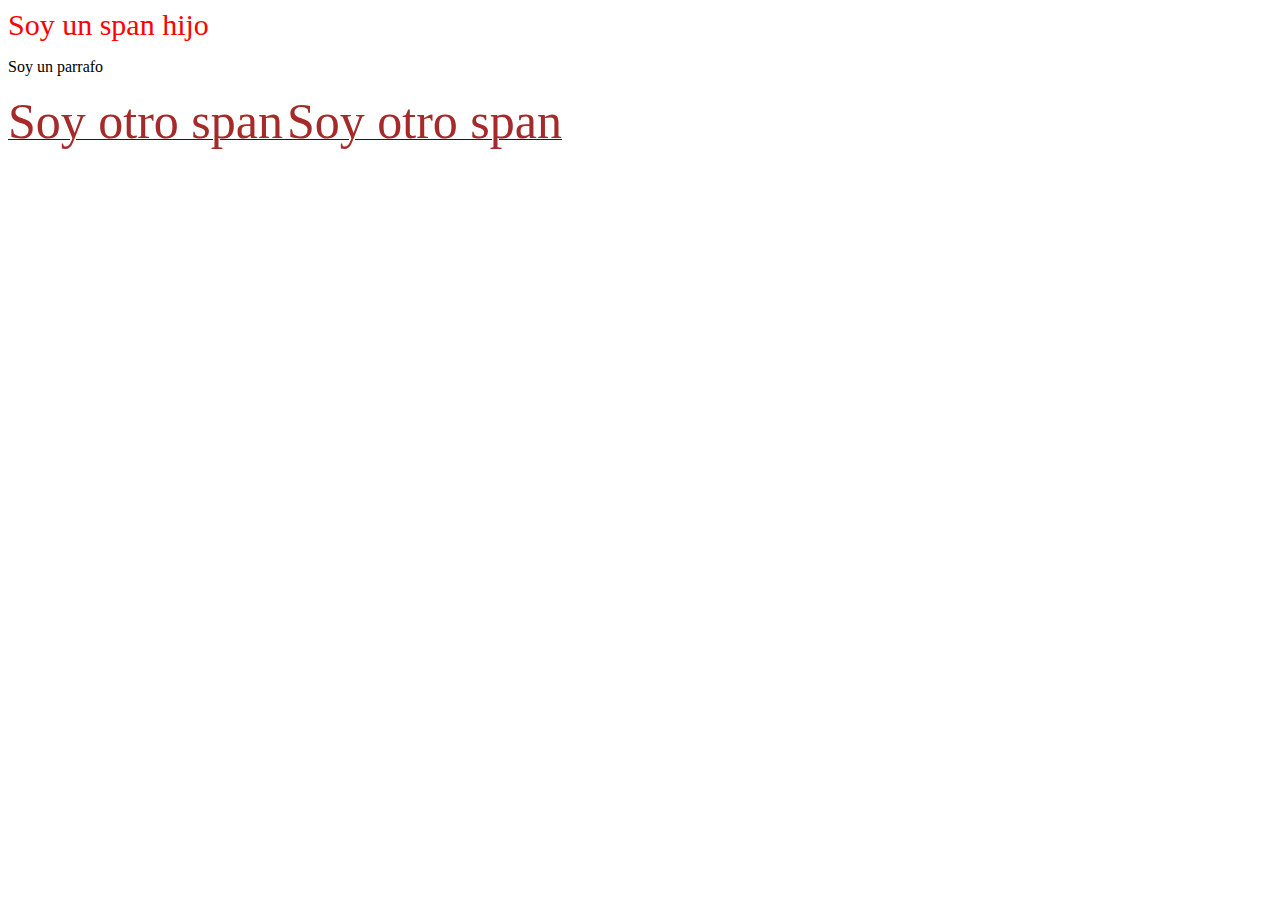
==== clase3/index.html @ 5e126ffc "feat:Updating" ====
<!DOCTYPE html>
<html lang="es">
    <head>
        <link rel="stylesheet" href="./css/style.css">
        <title></title>
    </head>
    <body>
        <!--Selector Hijo-->
        <div class="selector_div">
            <span> Soy un span hijo</span>
            <p>Soy un parrafo</p>
            <a href="#">
                <span>Soy otro span</span>
            </a> 
            <a href="#">
                <span>Soy otro span</span>
            </a>             
        </div>
            
    </body>

</html>
---- clase3/css/style.css ----
/* selector hijo */
div > span {
    font-size: 30px;
    color: red;
}

a span {
    color: brown;
    font-size: 50px;
}
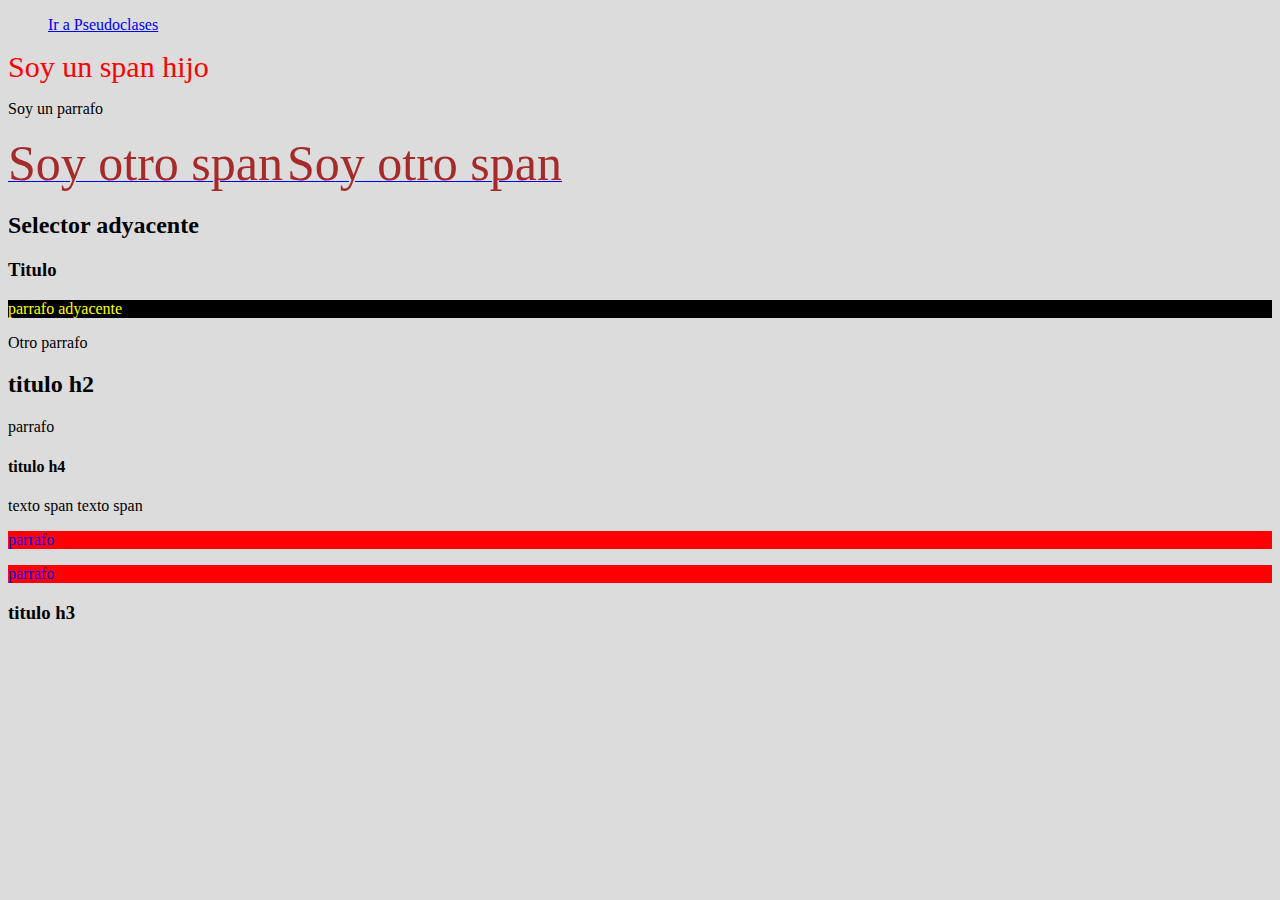
==== commit 8c9e7333: "feat: notas de clase 3" ====
--- a/clase3/index.html
+++ b/clase3/index.html
@@ -2,11 +2,16 @@
 <html lang="es">
     <head>
         <link rel="stylesheet" href="./css/style.css">
-        <title></title>
+        <title>clase 3, selectores avanzados</title>
     </head>
     <body>
+        <nav>
+            <ul>
+                <li> <a href="./pages/pseudoclases.html"> Ir a Pseudoclases</a></li>
+            </ul>
+        </nav>
         <!--Selector Hijo-->
-        <div class="selector_div">
+        <div class="selector_hijo">
             <span> Soy un span hijo</span>
             <p>Soy un parrafo</p>
             <a href="#">
@@ -16,7 +21,23 @@
                 <span>Soy otro span</span>
             </a>             
         </div>
+        <div class="selector_adyacente">
+            <h2>Selector adyacente</h2>
+            <h3>Titulo</h3>
+            <p>parrafo adyacente</p>
+            <p>Otro parrafo</p>
+        </div>
             
+        <div class="selector_hermano_general">
+            <h2>titulo h2</h2>
+            <p>parrafo</p>
+            <h4>titulo h4</h4>
+            <span>texto span</span>
+            <span>texto span</span>
+            <p>parrafo</p>
+            <p>parrafo</p>
+            <h3>titulo h3</h3>
+        </div>
     </body>
 
 </html>--- a/clase3/css/style.css
+++ b/clase3/css/style.css
@@ -1,10 +1,50 @@
 /* selector hijo */
-div > span {
+div.selector_hijo > span {
     font-size: 30px;
     color: red;
 }
 
-a span {
+div.selector_hijo a > span {
     color: brown;
     font-size: 50px;
+}
+
+/*selector adyacente*/
+div.selector_adyacente h3 + p {
+    background-color: black;
+    color: yellow;
+}
+
+/* selector hermano general*/
+div.selector_hermano_general h4 ~ p {
+    background-color: red;
+    color: blue;
+}
+
+nav ul {
+    list-style: none;
+}
+
+/* pseudoclases*/
+body{
+    background-color: gainsboro;
+}
+
+.contenedor {
+    text-align: center;
+    border: 2px solid gainsboro;
+    margin: 20px;
+    /*margin: 20px;*/
+    /*margin: 20px 40px;*/
+    /*margin: 20px 5px 10px 40px;*/
+}
+
+.enlace{
+    margin: 20px;
+    text-decoration: none;
+}
+
+.enlace:hover {
+    font-size: 25px;
+    text-decoration: underline;
 }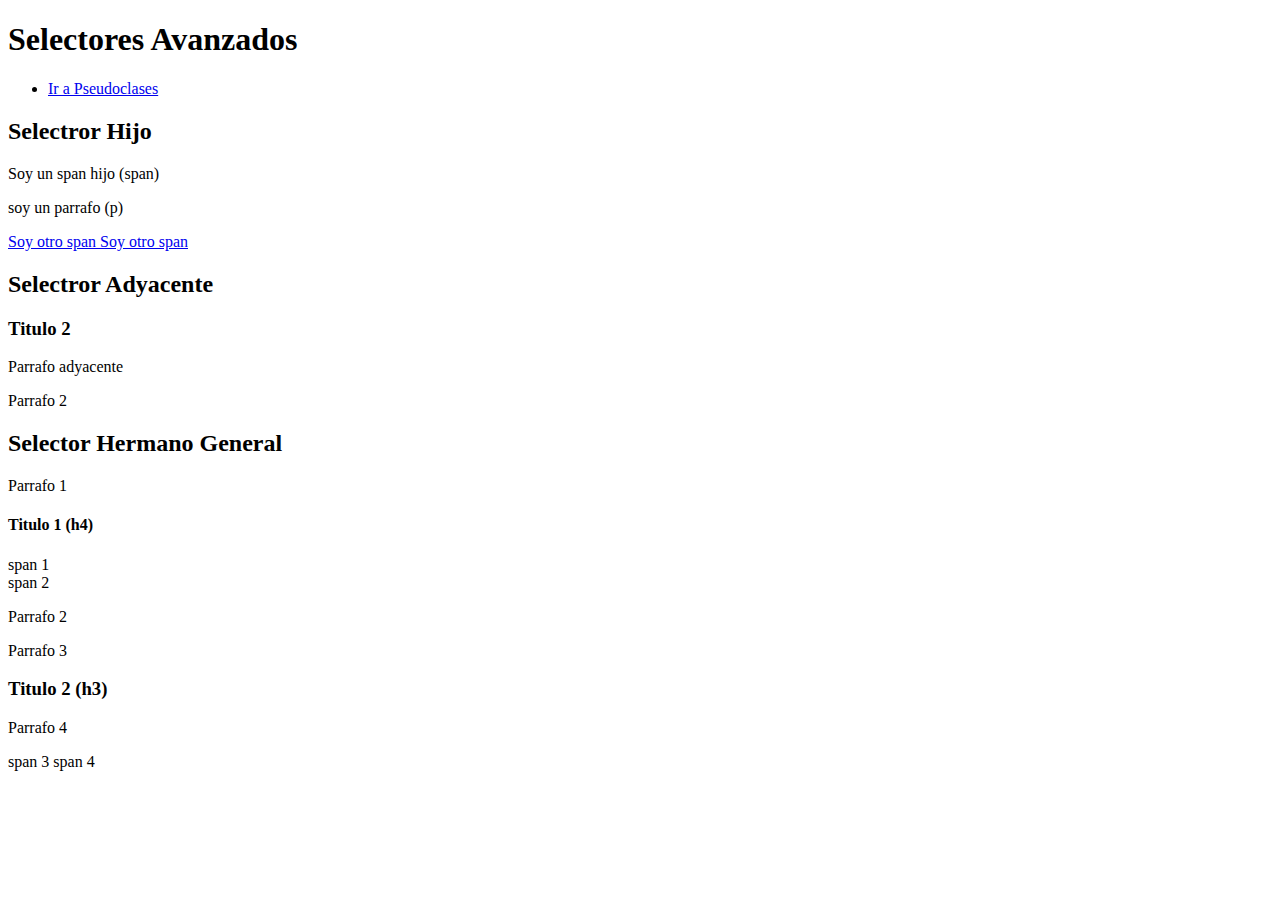
==== commit 041e4a6c: "feat: updating" ====
--- a/clase3/index.html
+++ b/clase3/index.html
@@ -1,43 +1,59 @@
 <!DOCTYPE html>
 <html lang="es">
-    <head>
-        <link rel="stylesheet" href="./css/style.css">
-        <title>clase 3, selectores avanzados</title>
-    </head>
-    <body>
-        <nav>
-            <ul>
-                <li> <a href="./pages/pseudoclases.html"> Ir a Pseudoclases</a></li>
-            </ul>
-        </nav>
-        <!--Selector Hijo-->
-        <div class="selector_hijo">
-            <span> Soy un span hijo</span>
-            <p>Soy un parrafo</p>
-            <a href="#">
-                <span>Soy otro span</span>
-            </a> 
-            <a href="#">
-                <span>Soy otro span</span>
-            </a>             
-        </div>
-        <div class="selector_adyacente">
-            <h2>Selector adyacente</h2>
-            <h3>Titulo</h3>
-            <p>parrafo adyacente</p>
-            <p>Otro parrafo</p>
-        </div>
-            
-        <div class="selector_hermano_general">
-            <h2>titulo h2</h2>
-            <p>parrafo</p>
-            <h4>titulo h4</h4>
-            <span>texto span</span>
-            <span>texto span</span>
-            <p>parrafo</p>
-            <p>parrafo</p>
-            <h3>titulo h3</h3>
-        </div>
-    </body>
+  <head>
+    <link rel="stylesheet" href="./css/styles.css" />
+    <title>Clase 3 | Selectores Avanzados</title>
+  </head>
 
+  <body class="mainBody">
+    <h1>Selectores Avanzados</h1>
+    <!-- menu de navegacion -->
+    <nav>
+      <ul>
+        <li>
+          <a href="./pages/pseudoclases.html"> Ir a Pseudoclases </a>
+        </li>
+      </ul>
+    </nav>
+    <!-- Selector Hijo  -->
+    <div class="selector_hijo">
+      <h2>Selectror Hijo</h2>
+      <span> Soy un span hijo (span) </span>
+      <p>soy un parrafo (p)</p>
+      <a href="#">
+        <span> Soy otro span </span>
+      </a>
+
+      <a href="#">
+        <span> Soy otro span </span>
+      </a>
+    </div>
+
+    <!-- Selector de hermanos adyacentes -->
+    <div class="selector_adyacente">
+      <h2>Selectror Adyacente</h2>
+      <h3>Titulo 2</h3>
+      <p>Parrafo adyacente</p>
+      <p>Parrafo 2</p>
+    </div>
+
+    <!-- Selector de hermanos generales -->
+    <div class="selector_hermano_general">
+      <h2>Selector Hermano General</h2>
+      <p>Parrafo 1</p>
+      <h4>Titulo 1 (h4)</h4>
+      <span> span 1 </span>
+      <br />
+
+      <span> span 2 </span>
+      <p>Parrafo 2</p>
+      <p>Parrafo 3</p>
+      <h3>Titulo 2 (h3)</h3>
+      <p>Parrafo 4</p>
+
+      <span> span 3 </span>
+
+      <span> span 4 </span>
+    </div>
+  </body>
 </html>